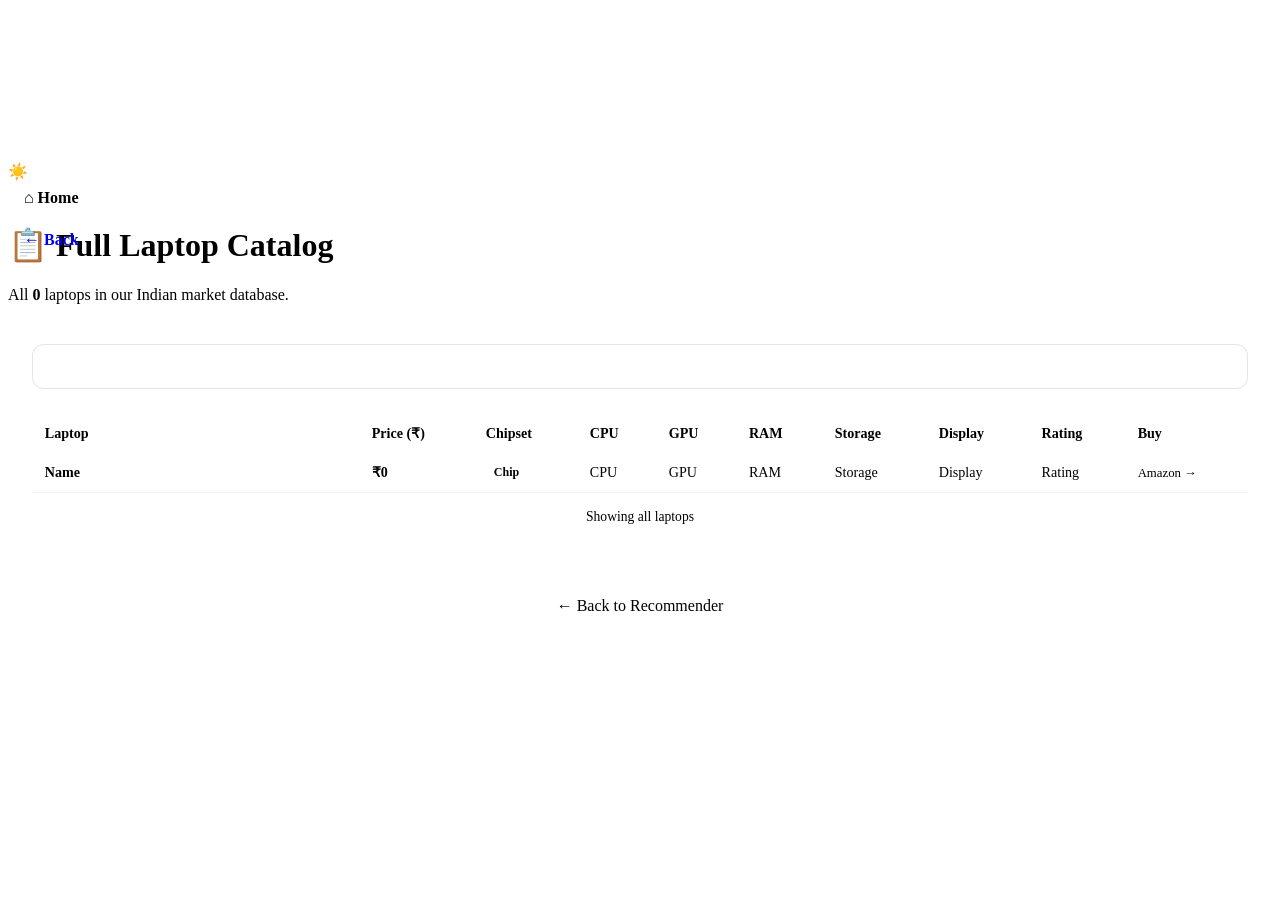
==== src/main/resources/templates/catalog.html @ 4f5008a5 "Initial commit" ====
<!DOCTYPE html>
<html lang="en" xmlns:th="http://www.thymeleaf.org">
<head>
    <meta charset="UTF-8">
    <meta name="viewport" content="width=device-width, initial-scale=1.0">
    <title>Full Laptop Catalog — LaptopFinder</title>
    <link rel="stylesheet" th:href="@{/css/style.css}">
    <style>
        .catalog-table-wrap {
            overflow-x: auto;
            -webkit-overflow-scrolling: touch;
        }
        .catalog-table {
            width: 100%;
            border-collapse: separate;
            border-spacing: 0;
            font-size: 0.88rem;
        }
        .catalog-table thead th {
            position: sticky;
            top: 0;
            background: rgba(255,255,255,0.9);
            backdrop-filter: blur(10px);
            -webkit-backdrop-filter: blur(10px);
            padding: 0.7rem 0.8rem;
            text-align: left;
            font-weight: 600;
            color: var(--text-primary);
            border-bottom: 2px solid var(--accent);
            white-space: nowrap;
            z-index: 2;
        }
        /* Pro mode overrides for table */
        body.pro-mode .catalog-table thead th {
            background: rgba(0,10,0,0.95);
            border-bottom-color: #00ff00;
        }
        body.pro-mode .catalog-table tbody tr:hover {
            background: rgba(0,255,0,0.06);
        }
        body.pro-mode .catalog-table td {
            border-bottom-color: rgba(0,255,0,0.08);
        }
        body.pro-mode .search-bar {
            background: rgba(0,20,0,0.6);
            border-color: rgba(0,255,0,0.25);
            color: #00ff00;
        }
        body.pro-mode .search-bar:focus {
            border-color: #00ff00;
            box-shadow: 0 0 0 4px rgba(0,255,0,0.15);
        }
        body.pro-mode .search-bar::placeholder { color: rgba(0,255,0,0.4); }
        body.pro-mode .chip-intel  { background: rgba(0,255,0,0.1); color: #00ff00; }
        body.pro-mode .chip-amd    { background: rgba(0,255,0,0.1); color: #00cc00; }
        body.pro-mode .chip-apple  { background: rgba(0,255,0,0.1); color: #33ff33; }
        body.pro-mode .amazon-link { color: #00ff00; }

        .catalog-table tbody tr {
            transition: background 0.2s;
        }
        .catalog-table tbody tr:hover {
            background: rgba(0,113,227,0.04);
        }
        .catalog-table td {
            padding: 0.6rem 0.8rem;
            border-bottom: 1px solid rgba(0,0,0,0.05);
            white-space: nowrap;
            color: var(--text-secondary);
        }
        .catalog-table td:first-child { font-weight: 600; color: var(--text-primary); white-space: normal; min-width: 200px; }
        .catalog-table .price-cell { font-weight: 600; color: var(--text-primary); }
        .catalog-table .chip-badge {
            display: inline-block;
            padding: 0.15rem 0.5rem;
            border-radius: 8px;
            font-size: 0.75rem;
            font-weight: 600;
        }
        .chip-intel  { background: #dbeafe; color: #1d4ed8; }
        .chip-amd    { background: #fce7f3; color: #be185d; }
        .chip-apple  { background: #f3e8ff; color: #7c3aed; }
        .search-bar {
            width: 100%;
            padding: 0.8rem 1.2rem;
            background: rgba(255,255,255,0.5);
            border: 1px solid rgba(0,0,0,0.1);
            border-radius: 12px;
            font-size: 1rem;
            margin-bottom: 1.5rem;
            font-family: inherit;
            transition: all 0.3s;
            box-sizing: border-box;
        }
        .search-bar:focus {
            outline: none;
            border-color: var(--accent);
            box-shadow: 0 0 0 4px rgba(0,113,227,0.12);
        }
        .catalog-count {
            text-align: center;
            font-size: 0.85rem;
            color: var(--text-secondary);
            margin-top: 1rem;
        }
        .amazon-link {
            color: var(--accent);
            text-decoration: none;
            font-size: 0.8rem;
            font-weight: 500;
        }
        .amazon-link:hover { text-decoration: underline; }
    </style>
</head>
<body th:classappend="${mode == 'pro'} ? 'pro-mode' : ''">

<canvas id="binary-rain"></canvas>

<!-- Dark Mode Toggle -->
<div class="dark-toggle" id="darkToggle" onclick="toggleDarkMode()">☀️</div>

    <div class="container" style="position:relative;">
        <div style="position: absolute; top: 0rem; left: 0rem; z-index: 10; display: flex; flex-direction: column; gap: 0.5rem;">
            <a th:href="@{/}" class="btn btn-outline" style="width: auto; padding: 0.5rem 1rem; text-decoration: none; font-weight: bold; border-radius: 8px;">⌂ Home</a>
            <a href="javascript:history.back()" class="btn btn-outline" style="width: auto; padding: 0.5rem 1rem; text-decoration: none; font-weight: bold; border-radius: 8px;">← Back</a>
        </div>

        <div class="header" style="padding-top: 1.5rem;">
            <h1 th:text="${mode == 'pro'} ? '>_ Full Catalog' : '📋 Full Laptop Catalog'">📋 Full Laptop Catalog</h1>
            <p>All <strong th:text="${totalCount}">0</strong> laptops in our Indian market database.</p>
        </div>

        <div class="glass-card" style="padding:1.5rem;">
            <input type="text" class="search-bar" id="searchInput"
                   th:placeholder="${mode == 'pro'} ? '> grep -i ...' : '🔍  Search by name, brand, chipset, GPU...'"
                   onkeyup="filterTable()">

            <div class="catalog-table-wrap">
                <table class="catalog-table" id="catalogTable">
                    <thead>
                        <tr>
                            <th>Laptop</th>
                            <th>Price (₹)</th>
                            <th>Chipset</th>
                            <th>CPU</th>
                            <th>GPU</th>
                            <th>RAM</th>
                            <th>Storage</th>
                            <th>Display</th>
                            <th>Rating</th>
                            <th>Buy</th>
                        </tr>
                    </thead>
                    <tbody>
                        <tr th:each="laptop : ${laptops}">
                            <td th:text="${laptop.title}">Name</td>
                            <td class="price-cell" th:text="'₹' + ${#numbers.formatDecimal(laptop.price, 1, 0)}">₹0</td>
                            <td>
                                <span class="chip-badge"
                                      th:classappend="${laptop.chipsetFamily == 'Intel'} ? 'chip-intel' : (${laptop.chipsetFamily == 'AMD'} ? 'chip-amd' : 'chip-apple')"
                                      th:text="${laptop.chipsetFamily}">Chip</span>
                            </td>
                            <td th:text="${laptop.cpuTier} + ' · ' + ${laptop.cpuGeneration}">CPU</td>
                            <td th:text="${laptop.gpuModel}">GPU</td>
                            <td th:text="${laptop.ramGB} + ' GB'">RAM</td>
                            <td th:text="${laptop.storageCapacity}">Storage</td>
                            <td th:text="${laptop.displaySize} + '&quot; ' + ${laptop.displayType}">Display</td>
                            <td th:text="${laptop.rating} + ' ⭐'">Rating</td>
                            <td><a th:href="'https://www.amazon.in/s?k=' + ${laptop.title}" target="_blank" class="amazon-link">Amazon →</a></td>
                        </tr>
                    </tbody>
                </table>
            </div>
            <div class="catalog-count" id="resultCount">Showing all laptops</div>
        </div>

        <div style="text-align:center; margin: 3rem 0;">
            <a th:href="@{/}" class="btn btn-outline" style="text-decoration:none;">← Back to Recommender</a>
        </div>
    </div>

    <script>
        function filterTable() {
            const q = document.getElementById('searchInput').value.toLowerCase();
            const rows = document.querySelectorAll('#catalogTable tbody tr');
            let visible = 0;
            rows.forEach(row => {
                const text = row.textContent.toLowerCase();
                const show = text.includes(q);
                row.style.display = show ? '' : 'none';
                if (show) visible++;
            });
            document.getElementById('resultCount').textContent =
                q ? 'Showing ' + visible + ' of ' + rows.length + ' laptops' : 'Showing all laptops';
        }

        // Binary rain for pro mode
        (function() {
            const canvas = document.getElementById('binary-rain');
            if (!canvas || !document.body.classList.contains('pro-mode')) return;
            const ctx = canvas.getContext('2d');
            canvas.width = window.innerWidth;
            canvas.height = window.innerHeight;
            const cols = Math.floor(canvas.width / 18);
            const drops = Array(cols).fill(1);
            function draw() {
                ctx.fillStyle = 'rgba(0,0,0,0.05)';
                ctx.fillRect(0, 0, canvas.width, canvas.height);
                ctx.fillStyle = '#00ff0033';
                ctx.font = '14px monospace';
                for (let i = 0; i < drops.length; i++) {
                    const t = Math.random() > 0.5 ? '1' : '0';
                    ctx.fillText(t, i * 18, drops[i] * 18);
                    if (drops[i] * 18 > canvas.height && Math.random() > 0.975) drops[i] = 0;
                    drops[i]++;
                }
            }
            setInterval(draw, 50);
            window.addEventListener('resize', () => { canvas.width = window.innerWidth; canvas.height = window.innerHeight; });
        })();

        // Dark mode
        if (localStorage.getItem('darkMode') === 'true') {
            document.body.classList.add('dark-mode');
            document.getElementById('darkToggle').textContent = '🌙';
        }

        function toggleDarkMode() {
            document.body.classList.toggle('dark-mode');
            const isDark = document.body.classList.contains('dark-mode');
            localStorage.setItem('darkMode', isDark);
            document.getElementById('darkToggle').textContent = isDark ? '🌙' : '☀️';
        }
    </script>
</body>
</html>
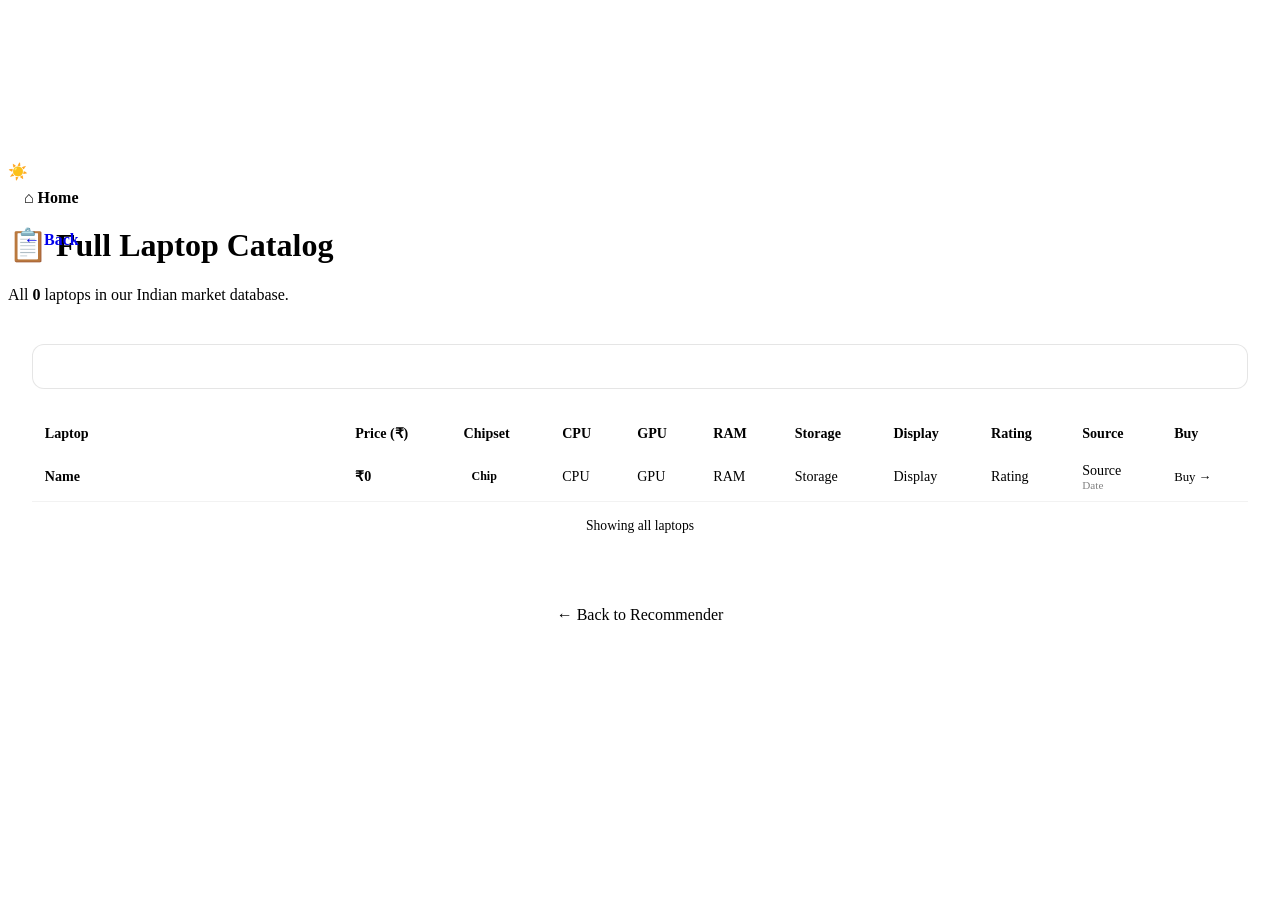
==== commit 7c2867b5: "Implement Headless Selenium web scraping architecture" ====
--- a/src/main/resources/templates/catalog.html
+++ b/src/main/resources/templates/catalog.html
@@ -148,6 +148,7 @@
                             <th>Storage</th>
                             <th>Display</th>
                             <th>Rating</th>
+                            <th>Source</th>
                             <th>Buy</th>
                         </tr>
                     </thead>
@@ -166,7 +167,13 @@
                             <td th:text="${laptop.storageCapacity}">Storage</td>
                             <td th:text="${laptop.displaySize} + '&quot; ' + ${laptop.displayType}">Display</td>
                             <td th:text="${laptop.rating} + ' ⭐'">Rating</td>
-                            <td><a th:href="'https://www.amazon.in/s?k=' + ${laptop.title}" target="_blank" class="amazon-link">Amazon →</a></td>
+                            <td>
+                                <span class="badge bg-secondary" th:text="${laptop.source != null ? laptop.source : 'SEEDER'}">Source</span>
+                                <div style="font-size: 0.7rem; color: gray;" th:if="${laptop.lastScrapedAt != null}" th:text="${#dates.format(laptop.lastScrapedAt, 'dd-MMM-yyyy')}">Date</div>
+                            </td>
+                            <td>
+                                <a th:href="${laptop.productUrl != null ? laptop.productUrl : 'https://www.amazon.in/s?k=' + laptop.title}" target="_blank" class="amazon-link">Buy →</a>
+                            </td>
                         </tr>
                     </tbody>
                 </table>
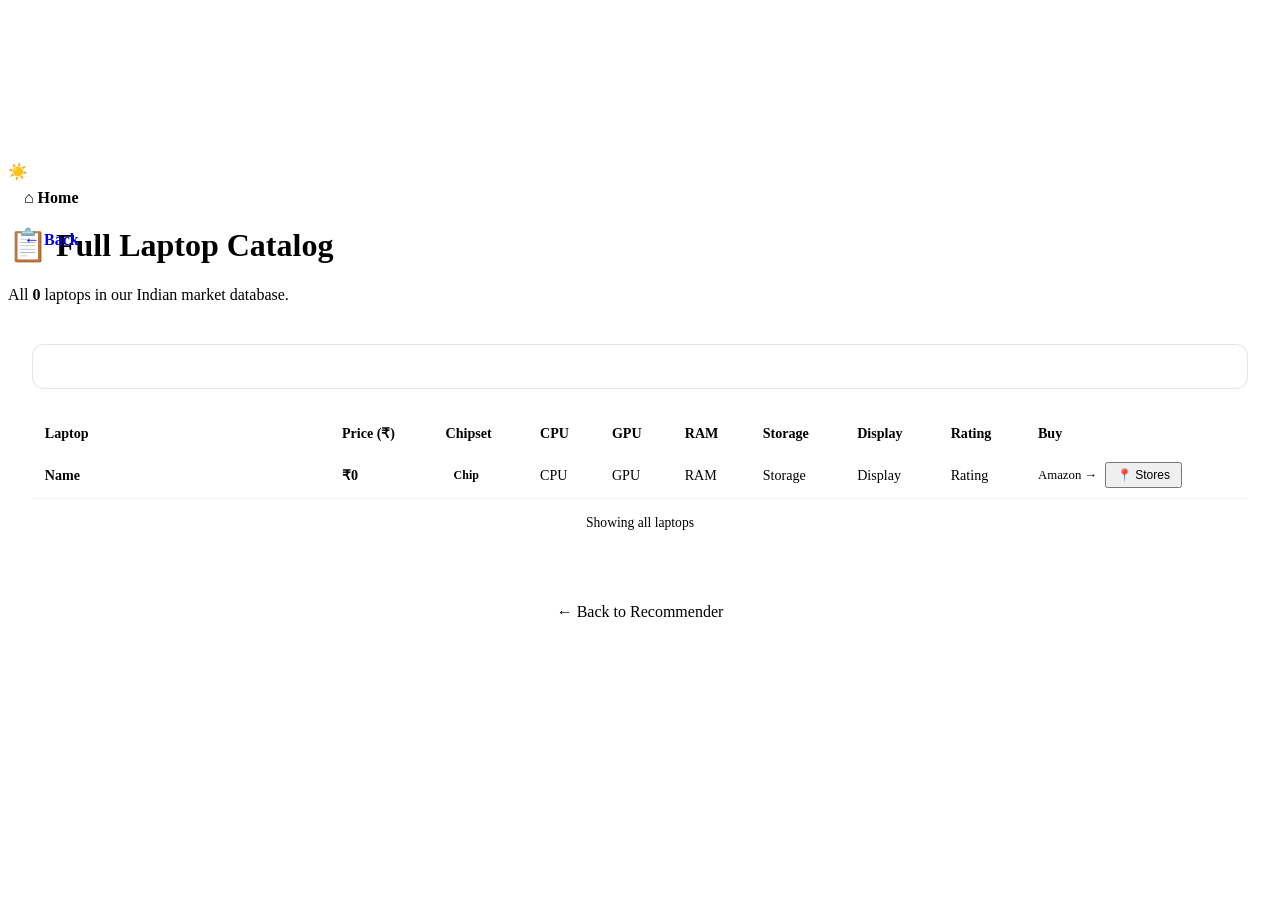
==== commit aa00b218: "feat: Add nearby physical store locator based on pincode and laptop brand" ====
--- a/src/main/resources/templates/catalog.html
+++ b/src/main/resources/templates/catalog.html
@@ -148,7 +148,6 @@
                             <th>Storage</th>
                             <th>Display</th>
                             <th>Rating</th>
-                            <th>Source</th>
                             <th>Buy</th>
                         </tr>
                     </thead>
@@ -168,11 +167,10 @@
                             <td th:text="${laptop.displaySize} + '&quot; ' + ${laptop.displayType}">Display</td>
                             <td th:text="${laptop.rating} + ' ⭐'">Rating</td>
                             <td>
-                                <span class="badge bg-secondary" th:text="${laptop.source != null ? laptop.source : 'SEEDER'}">Source</span>
-                                <div style="font-size: 0.7rem; color: gray;" th:if="${laptop.lastScrapedAt != null}" th:text="${#dates.format(laptop.lastScrapedAt, 'dd-MMM-yyyy')}">Date</div>
-                            </td>
-                            <td>
-                                <a th:href="${laptop.productUrl != null ? laptop.productUrl : 'https://www.amazon.in/s?k=' + laptop.title}" target="_blank" class="amazon-link">Buy →</a>
+                                <div style="display:flex; gap:0.5rem; align-items:center;">
+                                    <a th:href="'https://www.amazon.in/s?k=' + ${laptop.title}" target="_blank" class="amazon-link">Amazon →</a>
+                                    <button type="button" class="btn btn-store" style="padding:0.25rem 0.6rem; font-size:0.75rem;" th:attr="data-title=${laptop.title}" onclick="openStoreModal(this.getAttribute('data-title'))">📍 Stores</button>
+                                </div>
                             </td>
                         </tr>
                     </tbody>
@@ -239,5 +237,8 @@
             document.getElementById('darkToggle').textContent = isDark ? '🌙' : '☀️';
         }
     </script>
+
+    <!-- Reusable Store Locator Modal Fragment -->
+    <div th:replace="~{fragments/store-modal :: storeModal}"></div>
 </body>
 </html>
